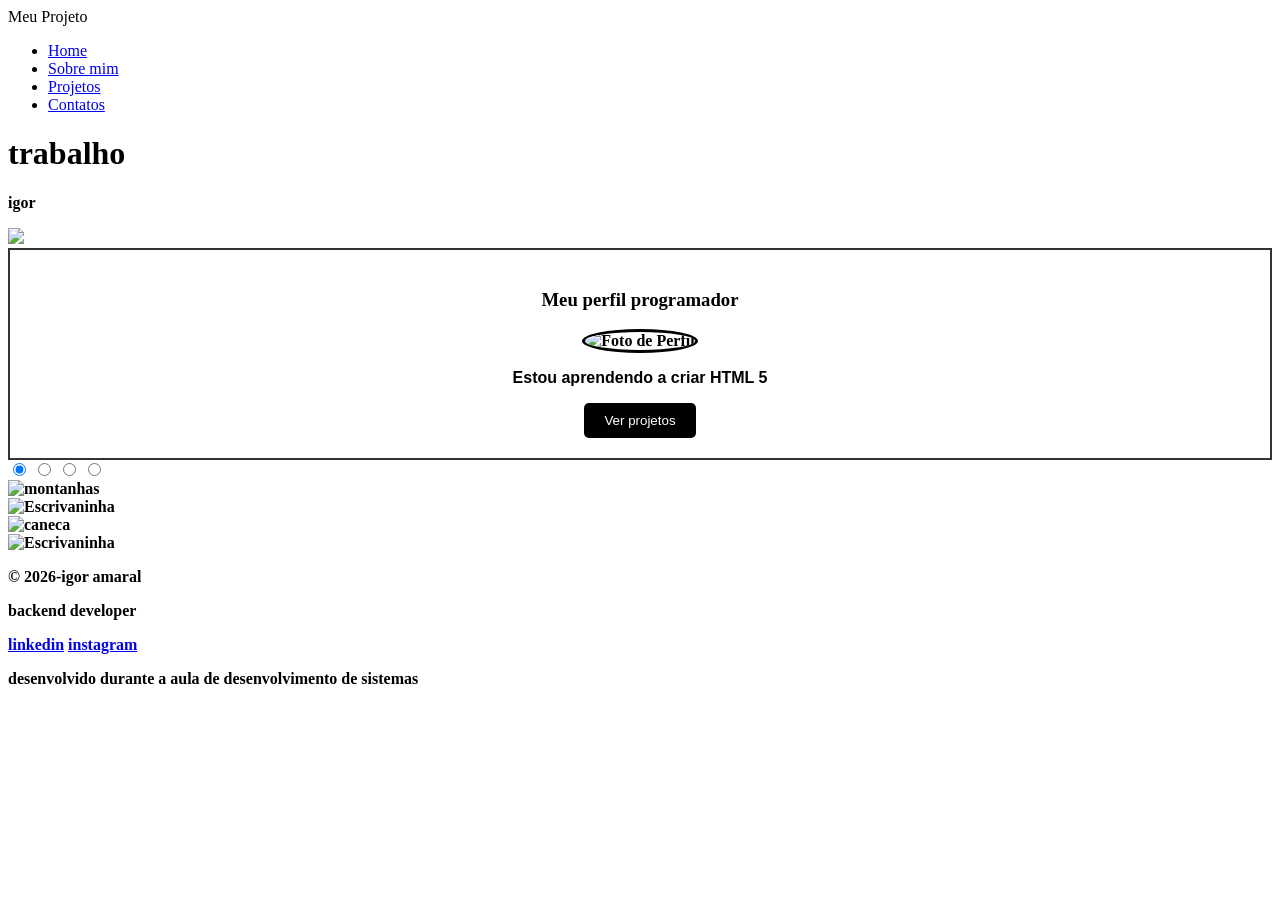
==== index.html @ 7ed9c73c "aula 11/02" ====
<!DOCTYPE html>
<html lang="pt-br">

<head>
    <meta charset="UTF-8">
    <meta name="viewport" content="width=device-width, initial-scale=1.0">
    <link rel="stylesheet" href="styles.css">
    <title>trabalho do igor</title>
</head>

<body>

    <header class="navbar">
        <div class="logo">Meu Projeto</div>
        <nav>
            <ul>
                <li><a href="#">Home</a></li>
                <li><a href="#">Sobre mim</a></li>
                <li><a href="#">Projetos</a></li>
                <li><a href="#">Contatos</a></li>
            </ul>
        </nav>
    </header>



    <h1>trabalho </h1>
    <strong><p>igor</p><strong>
            <img src="C:\Users\aluno\Pictures\dinofofo.webp">


            <!--PARAGRAFO DA AULA 2-->

            <section style="text-align: center; border: 2px solid #333; padding: 20px;">
                <h3 style="color: black;">Meu perfil programador</h3>

                <img src="https://picsum.photos/200" style="width: 150px; border-radius: 50%; border: 3px solid black;" alt="Foto de Perfil">
                <p style="color:black; font-family:Arial, Helvetica, sans-serif;">
                    Estou aprendendo a criar  <strong>HTML 5</strong>
                </p>

                <button style="background-color: black; color: white; border:none; padding:10px  20px; border-radius:5px">
                    Ver projetos
                </button>
            </section>
            <section class="slider">
                <div class="slider-content">
                    <input type="radio" name="btn-radio" id="radio1" checked>
                    <input type="radio" name="btn-radio" id="radio2">
                    <input type="radio" name="btn-radio" id="radio3">
                    <input type="radio" name="btn-radio" id="radio4">
                        <div class="slider-box first">
                            <img src="https://picsum.photos/id/10/800/400" alt="montanhas">
                        </div>
                    <div class="slider-box">
                    <img src="https://picsum.photos/id/20/800/400"alt="Escrivaninha">
                    </div>
                    <div class="slider-box">
                     <img src="https://picsum.photos/id/30/800/400" alt="caneca">
                      </div>
                 <div class="slider-box">
                   <img src="https://picsum.photos/id/20/800/400" alt="Escrivaninha">
                  </div>

                   <div class="nav-auto">
                <div class="auto-btn1"></div>
                <div class="auto-btn2"></div>
                <div class="auto-btn3"></div>
                <div class="auto-btn4"></div>
             </div>
            </div>
        <div class="nav-manual">
            <label for="radio1" class="manual-btn"></label>
            <label for="radio2" class="manual-btn"></label>
            <label for="radio3" class="manual-btn"></label>
            <label for="radio4" class="manual-btn"></label>
        </div>
    </section>
    <!--rodapé da pagina-->
    <footer class="rodape-principal">
        <div class="container-rodape">

        <div class="info-copyright">
            <p>&copy;
                2026-igor amaral</p>
            <p>backend developer</p>

            <nav>
                <a href="https://github.com/igoramaral007"github></a>
                <a href="#">linkedin</a>
                <a href="#">instagram</a>


            </nav>
        </div>
        </div>
        <div class="rodape-inferior">
            <p>desenvolvido durante a aula de desenvolvimento de sistemas</p>
        </div>
    </footer>
</body>
<script src="js.js"></script>
</html>
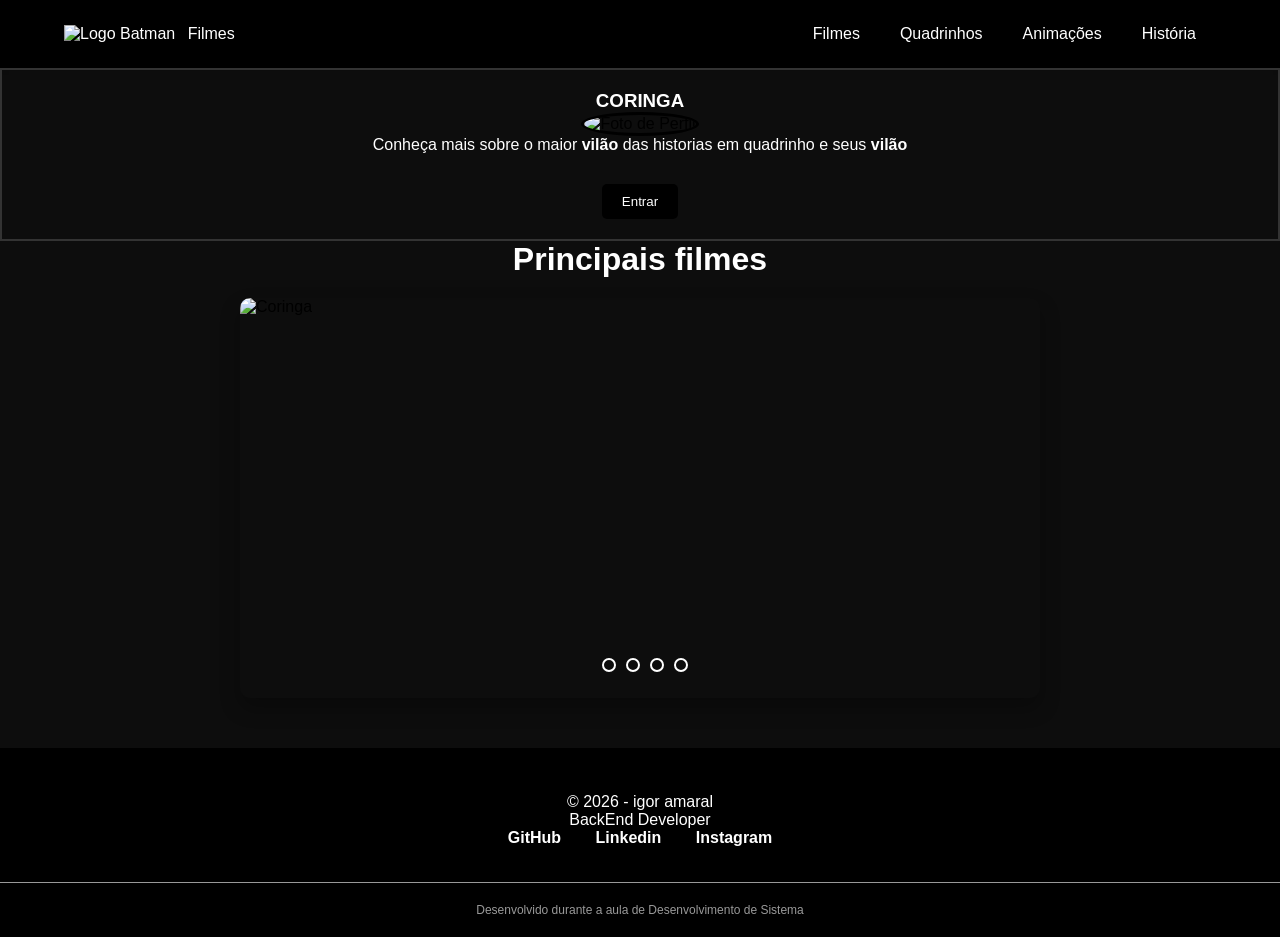
==== commit fadd05c7: "atualizar site" ====
--- a/index.html
+++ b/index.html
@@ -5,100 +5,98 @@
     <meta charset="UTF-8">
     <meta name="viewport" content="width=device-width, initial-scale=1.0">
     <link rel="stylesheet" href="styles.css">
-    <title>trabalho do igor</title>
+    <title>CORINGA</title>
 </head>
 
 <body>
 
     <header class="navbar">
-        <div class="logo">Meu Projeto</div>
+        <div class="logo"><img src="D:\Batman\img\toppng.com-batman-dark-logo-png-1514x707.png"alt="Logo Batman">
+            Filmes
+        </div>
         <nav>
             <ul>
-                <li><a href="#">Home</a></li>
-                <li><a href="#">Sobre mim</a></li>
-                <li><a href="#">Projetos</a></li>
-                <li><a href="#">Contatos</a></li>
+                <li><a href="index.html">Filmes</a></li>
+                <li><a href="quadrinhos.html">Quadrinhos</a></li>
+                <li><a href="animaçoes.html">Animações</a></li>
+                <li><a href="historia.html">História</a></li>
             </ul>
         </nav>
     </header>
 
-
-
-    <h1>trabalho </h1>
-    <strong><p>igor</p><strong>
-            <img src="C:\Users\aluno\Pictures\dinofofo.webp">
-
-
+            
             <!--PARAGRAFO DA AULA 2-->
 
             <section style="text-align: center; border: 2px solid #333; padding: 20px;">
-                <h3 style="color: black;">Meu perfil programador</h3>
+                <h3 style="color: white;"> CORINGA</h3>
 
-                <img src="https://picsum.photos/200" style="width: 150px; border-radius: 50%; border: 3px solid black;" alt="Foto de Perfil">
-                <p style="color:black; font-family:Arial, Helvetica, sans-serif;">
-                    Estou aprendendo a criar  <strong>HTML 5</strong>
+                <img src=c:\Users\aluno\Pictures\coriga.jpg style="width: 150px; border-radius: 50%; border: 3px solid black;" alt="Foto de Perfil">
+                <p style="color:white; font-family:Arial, Helvetica, sans-serif;margin-bottom:30px;">
+                    Conheça mais sobre o maior <strong>vilão</strong> das historias em quadrinho e seus <strong>vilão</strong>
                 </p>
+                <div class="btn-entrar"><button onclick="window.location.href='viloes.html'" >
 
-                <button style="background-color: black; color: white; border:none; padding:10px  20px; border-radius:5px">
-                    Ver projetos
-                </button>
+    Entrar
+</button>
+</div>
+
             </section>
+            <h1 style="text-align: center;color: white;">Principais filmes</h1>
             <section class="slider">
                 <div class="slider-content">
                     <input type="radio" name="btn-radio" id="radio1" checked>
                     <input type="radio" name="btn-radio" id="radio2">
                     <input type="radio" name="btn-radio" id="radio3">
                     <input type="radio" name="btn-radio" id="radio4">
-                        <div class="slider-box first">
-                            <img src="https://picsum.photos/id/10/800/400" alt="montanhas">
-                        </div>
-                    <div class="slider-box">
-                    <img src="https://picsum.photos/id/20/800/400"alt="Escrivaninha">
+                    <div class="slider-box first">
+                        <img src="C:\Users\aluno\Downloads\cada do coriga.jpeg" alt="Coringa">
                     </div>
                     <div class="slider-box">
-                     <img src="https://picsum.photos/id/30/800/400" alt="caneca">
-                      </div>
-                 <div class="slider-box">
-                   <img src="https://picsum.photos/id/20/800/400" alt="Escrivaninha">
-                  </div>
+                        <img src="c:\Users\aluno\Pictures\download (2).jpeg" alt="Cavaleiro das trevas">
+                    </div>
+                    <div class="slider-box">
+                        <img src="c:\Users\aluno\Pictures\filme_8966.jpg" alt="batman vs superman">
+                    </div>
+                    <div class="slider-box">
+                        <img src="D:\Batman\img\the batman.webp" alt="the batman">
+                    </div>
 
-                   <div class="nav-auto">
-                <div class="auto-btn1"></div>
-                <div class="auto-btn2"></div>
-                <div class="auto-btn3"></div>
-                <div class="auto-btn4"></div>
-             </div>
-            </div>
-        <div class="nav-manual">
-            <label for="radio1" class="manual-btn"></label>
-            <label for="radio2" class="manual-btn"></label>
-            <label for="radio3" class="manual-btn"></label>
-            <label for="radio4" class="manual-btn"></label>
-        </div>
-    </section>
-    <!--rodapé da pagina-->
-    <footer class="rodape-principal">
-        <div class="container-rodape">
+                    <div class="nav-auto">
+                        <div class="auto-btn1"></div>
+                        <div class="auto-btn2"></div>
+                        <div class="auto-btn3"></div>
+                        <div class="auto-btn4"></div>
+                    </div>
+                </div>
+                <div class="nav-manual">
+                    <label for="radio1" class="manual-btn"></label>
+                    <label for="radio2" class="manual-btn"></label>
+                    <label for="radio3" class="manual-btn"></label>
+                    <label for="radio4" class="manual-btn"></label>
+                </div>
+            </section>
 
-        <div class="info-copyright">
-            <p>&copy;
-                2026-igor amaral</p>
-            <p>backend developer</p>
+            <!-- RODAPÉ DA PAGINA-->
+            <footer class="rodape-principal">
+                <div class="container-rodape">
 
-            <nav>
-                <a href="https://github.com/igoramaral007"github></a>
-                <a href="#">linkedin</a>
-                <a href="#">instagram</a>
+                    <div class="info-copyright">
+                        <p>&copy; 2026 - igor amaral </p> 
+                        <p>BackEnd Developer</p>
 
+                        <nav class="link-sociais">
+                            <a href="https://github.com/KaueYuki">GitHub</a>
+                            <a href="#">Linkedin</a>
+                            <a href="https://www.instagram.com/kauekozima/">Instagram</a>
+                        </nav>
+                    </div>
+                </div>
 
-            </nav>
-        </div>
-        </div>
-        <div class="rodape-inferior">
-            <p>desenvolvido durante a aula de desenvolvimento de sistemas</p>
-        </div>
-    </footer>
+                <div class="rodape-inferior">
+                    <p>Desenvolvido durante a aula de Desenvolvimento de Sistema</p>
+                </div>
+            </footer>
+
 </body>
 <script src="js.js"></script>
-</html>
-  
+</html>
--- a/styles.css
+++ b/styles.css
@@ -0,0 +1,317 @@
+* {
+  margin: 0; /*Remover as margens padrão do navegador*/
+  padding: 0; /*Remove os preenchimentos padrão do navegador*/
+  box-sizing: border-box; /*Garante que bordas não aumentem o tamanho dos elementos*/
+  font-family: Arial, Helvetica, sans-serif;
+}
+
+body {
+  background-color: #0D0D0D;
+}
+/* Estilizar a barra de navegação*/
+.navbar {
+  background: rgb(0, 0, 0);
+  color: white;
+  display: flex;
+  justify-content: space-between;
+  align-items: center;
+  padding: 15px 5%;
+  box-shadow: 0 2px 5px rgba(0, 0, 0, 0.1);
+}
+.logo img {
+   margin-bottom:start;
+    width: 40px;   /* tamanho da imagem */
+    height: auto;
+    vertical-align: middle;
+    margin-right: 8px;
+}
+.navbar ul {
+  display: flex;
+  list-style: none;
+  margin: 0; /*remove as margens da lista*/
+  padding: 0; /*remove o preenchimento interno */
+}
+
+.navbar ul li a {
+  color: white;
+  text-decoration: none;
+  padding: 10px 20px;
+  display: block;
+  border-radius: 5px;
+  transition: 0.4s;
+}
+.navbar ul li a:hover {
+  background-color: white; /*adiciona um fundo branco*/
+  color: #1F1F1F; /*adiciona uma cor diferente ao texto*/
+  box-shadow: 0px 4px 10px rgba(0, 0, 0.3);
+  /*0px move na horizontal
+  4px move na vertical
+  10px desfoque de 10px na sombra
+   rgba(0,0,0.3) adiciona a cor preta e uma transparencia de 30%(0.3)*/
+  transform: translateY(-2px); /*move a box 2px para cima*/
+}
+
+/*Container que limita o tamanho do Carrossel*/
+.slider {
+  margin: 20px auto; /*Centraliza na tela e da margem no topo*/
+  width: 800px; /*largura fixa do carrossel */
+  height: 400px; /*Altura fixa do carrossel */
+  overflow: hidden; /*Esconde o que estiver fora da caixa (as outras fotos)*/
+  border-radius: 10px; /* Cantos arredondados */
+  box-shadow: 0px 10px 20px rgba(0, 0, 0, 0.3); /*sombra para dar profundidade*/
+}
+/*Div que contem as imagens alinhadas*/
+.slider-content {
+  width: 400%;
+  height: 100%; /*Ocupa 100% da altura do objeto "PAI"*/
+  display: flex; /*Coloca as imagens uma do lado da outra*/
+}
+
+/*Esconde os botões originais */
+.slider-content input {
+  display: none; /*Esconde os botões RADIO*/
+}
+/* Estilo de cada caixa de imagem*/
+.slider-box {
+  width: 25%; /*Cada foto ocupa 25% (100% divido por 4) */
+  transition: 0.6s; /* Tempo de animação de deslize entre as fotos*/
+}
+
+/*Garante que a imagem cubra todo o espaço sem distorcer*/
+.slider-box img {
+  width: 800px; /* Largura fixa para manter o padrão*/
+  height: 400px; /*Altura fixa para manter o padrão*/
+  object-fit: cover; /* Corta a imagem para preencher o espaço sem achatar */
+}
+
+/* LOGICA DE MOVIMENTO: AJUSTANDO PARA 4 IMAGENS */
+/*Imagem 1: Margem 0 */
+#radio1:checked ~ .first {
+  margin-left: 0;
+}
+
+/*Imagem 2: Pula a primeira (25%) */
+#radio2:checked ~ .first {
+  margin-left: -25%;
+}
+
+/*Imagem 3: pula as duas primeiras (50%) */
+#radio3:checked ~ .first {
+  margin-left: -50%;
+}
+
+/* Imagem 4: pula as tres primeiras (75%)*/
+#radio4:checked ~ .first {
+  margin-left: -75%;
+}
+
+/*ESTILO DOS BOTÕES MANUAIS (BOLINHA)*/
+.nav-manual {
+  position: absolute; /*POSICIONAMENTO FIXO EM RELAÇÃO AO SLIDER */
+  width: 800px; /* Mesma largura do slider */
+  margin-top: -40px; /*Joga as bolinhas para dentro da imagem*/
+  display: flex;
+  justify-content: center; /*centraliza as bolinhas horizontalmente*/
+}
+.manual-btn {
+  border: 2px solid white; /*Borda branca para visibilidade */
+  padding: 5px; /* Tamanho das bolinhas*/
+  border-radius: 10px;
+  cursor: pointer;
+  margin-left: 10px; /*Espaçamento entre as bolinhas*/
+  transition: 0.3s; /*Suaviza a mudança de cor no hover*/
+}
+.manual-btn:hover {
+  background-color: white;
+}
+
+/* ESTILIZAÇÃO DO RODAPÉ DA PÁGINA*/
+.rodape-principal{
+  background-color: black; 
+  color: white;
+  padding: 40px 0 20px 0;
+  margin-top:50px; /*afastar da galeria */
+}
+
+.container-rodape{
+  display: flex;
+  justify-content:space-around;
+  align-items: center;
+  flex-wrap: wrap; /*faz os itens pularem linhas em telas pequenas*/
+  max-width: 1200px;
+  margin: 0 auto; /*centralizar o container na tela */
+}
+.link-sociais a 
+{
+  color: white;
+  text-decoration: none;
+  margin: 0 15px; /*ESPAÇAMENTO ENTRE OS LINKS*/
+  font-weight: bold;
+  transition: 0.3s;
+}
+.link-sociais a:hover{
+  color:#3498db;
+  text-shadow: 0 0 5px(255,255,255, 0.2);
+}
+.rodape-inferior{
+  text-align: center;
+  border-top: 1px solid white; /*LINHA DIVISORIA*/
+  margin-top: 30px;
+  padding-top: 20px;
+  font-size: 12px;
+  opacity: 0.6;
+}
+.info-copyright{
+  text-align: center;
+  margin: 5px 0;
+}
+.btn-entrar button {
+    background-color: black;
+    color: white;
+    border: none;
+    padding: 10px 20px;
+    border-radius: 5px;
+    cursor: pointer;
+    transition: all 0.3s ease;
+}
+
+.btn-entrar button:hover {
+    background-color: white;
+    color: black;
+    transform: scale(1.1);
+}
+.titulo-v1{
+    color: white;
+    margin-bottom: 15px; /* espaço embaixo do título */
+}
+
+.vilao1 {
+    color: white;
+    margin-bottom: 30px; /* espaço depois do parágrafo */
+    line-height: 1.6; /* espaço entre linhas do texto */
+    width: 60%;
+    margin-left: 0px;
+}
+.titulo-v2{
+    color: white;
+    margin-bottom: 15px; /* espaço embaixo do título */
+}
+
+.vilao2 {
+    color: white;
+    margin-bottom: 30px; /* espaço depois do parágrafo */
+    line-height: 1.6; /* espaço entre linhas do texto */
+    width: 60%;
+    margin-left: 0px;
+}
+.titulo-v3{
+    color: white;
+    margin-bottom: 15px; /* espaço embaixo do título */
+    
+}
+.vilao3{
+    color: white;
+    margin-bottom: 30px; /* espaço depois do parágrafo */
+    line-height: 1.6; /* espaço entre linhas do texto */
+    width: 60%;
+    margin-left: 0px;
+}
+.titulo-v4{
+    color: white;
+    margin-bottom: 15px; /* espaço embaixo do título */
+}
+.vilao4{
+    color: white;
+    margin-bottom: 30px; /* espaço depois do parágrafo */
+    line-height: 1.6; /* espaço entre linhas do texto */
+    width: 60%;
+    margin-left: 0px;
+}
+.quadrinhos1{
+    color: white;
+    margin-bottom: 15px; /* espaço embaixo do título */
+}
+.textoq1{
+    color: white;
+    margin-bottom: 30px; /* espaço depois do parágrafo */
+    line-height: 1.6; /* espaço entre linhas do texto */
+    width: 60%;
+    margin-left: 0px;
+}
+.quadrinhos2{
+   color: white;
+    margin-bottom: 15px; /* espaço embaixo do título */
+}
+.textoq2{
+   color: white;
+    margin-bottom: 30px; /* espaço depois do parágrafo */
+    line-height: 1.6; /* espaço entre linhas do texto */
+    width: 60%;
+    margin-left: 0px;
+}
+.quadrinhos3{
+  color: white;
+    margin-bottom: 15px; /* espaço embaixo do título */
+}
+.textoq3{
+   color: white;
+    margin-bottom: 30px; /* espaço depois do parágrafo */
+    line-height: 1.6; /* espaço entre linhas do texto */
+    width: 60%;
+    margin-left: 0px;
+}
+.quadrinhos4{
+  color: white;
+    margin-bottom: 15px; /* espaço embaixo do título */
+}
+.textoq4{
+   color: white;
+    margin-bottom: 30px; /* espaço depois do parágrafo */
+    line-height: 1.6; /* espaço entre linhas do texto */
+    width: 60%;
+    margin-left: 0px;
+}
+.anima1{
+  color: white;
+    margin-bottom: 15px; /* espaço embaixo do título */
+}
+.textoa1{
+  color: white;
+    margin-bottom: 30px; /* espaço depois do parágrafo */
+    line-height: 1.6; /* espaço entre linhas do texto */
+    width: 60%;
+    margin-left: 0px;
+}
+.anima2{
+  color: white;
+    margin-bottom: 15px; /* espaço embaixo do título */
+}
+.textoa2{
+  color: white;
+    margin-bottom: 30px; /* espaço depois do parágrafo */
+    line-height: 1.6; /* espaço entre linhas do texto */
+    width: 60%;
+    margin-left: 0px;
+}
+.anima3{
+  color: white;
+    margin-bottom: 15px; /* espaço embaixo do título */
+}
+.textoa3{
+  color: white;
+    margin-bottom: 30px; /* espaço depois do parágrafo */
+    line-height: 1.6; /* espaço entre linhas do texto */
+    width: 60%;
+    margin-left: 0px;
+}
+.anima4{
+  color: white;
+    margin-bottom: 15px; /* espaço embaixo do título */
+}
+.textoa4{
+  color: white;
+    margin-bottom: 30px; /* espaço depois do parágrafo */
+    line-height: 1.6; /* espaço entre linhas do texto */
+    width: 60%;
+    margin-left: 0px;
+}
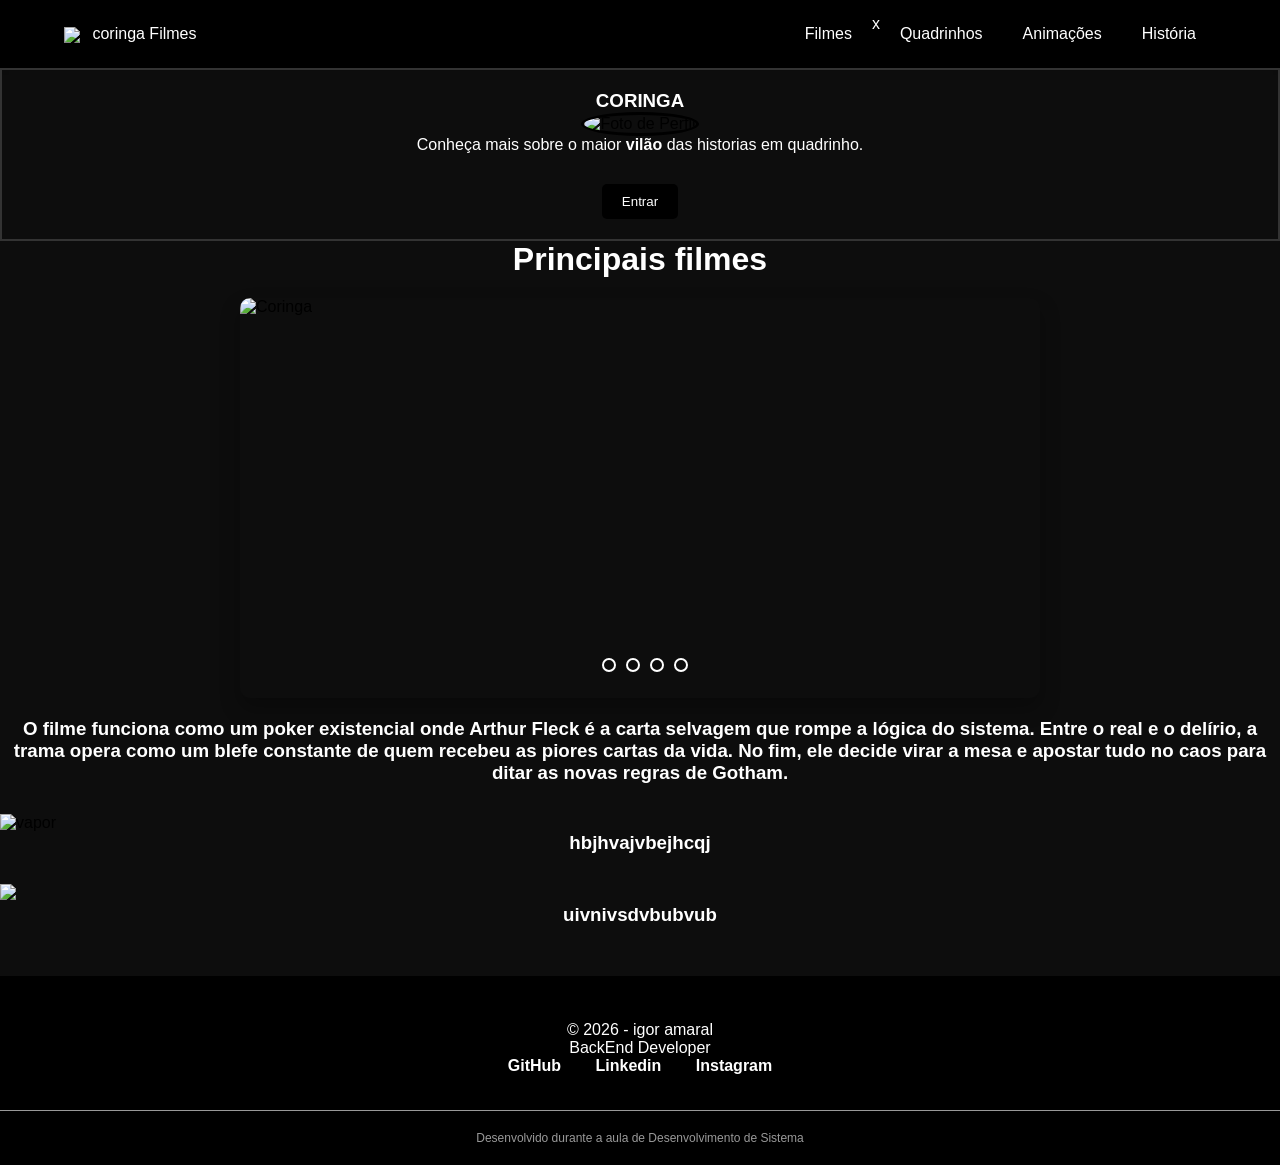
==== commit 14de1a7f: "atualizar site" ====
--- a/index.html
+++ b/index.html
@@ -11,14 +11,12 @@
 <body>
 
     <header class="navbar">
-        <div class="logo"><img src="D:\Batman\img\toppng.com-batman-dark-logo-png-1514x707.png"alt="Logo Batman">
-            Filmes
-        </div>
+        <div class="logo"><img src=c:\Users\aluno\Downloads\download.png > coringa Filmes  </div>
         <nav>
             <ul>
-                <li><a href="index.html">Filmes</a></li>
+                <li><a href="index.html">Filmes</a></li>x
                 <li><a href="quadrinhos.html">Quadrinhos</a></li>
-                <li><a href="animaçoes.html">Animações</a></li>
+                <li><a href="js/animaçao.html">Animações</a></li>
                 <li><a href="historia.html">História</a></li>
             </ul>
         </nav>
@@ -30,9 +28,9 @@
             <section style="text-align: center; border: 2px solid #333; padding: 20px;">
                 <h3 style="color: white;"> CORINGA</h3>
 
-                <img src=c:\Users\aluno\Pictures\coriga.jpg style="width: 150px; border-radius: 50%; border: 3px solid black;" alt="Foto de Perfil">
+                <img src=c:\Users\aluno\Downloads\Joker_Crowbar.webp style="width: 150px; border-radius: 50%; border: 3px solid black;" alt="Foto de Perfil">
                 <p style="color:white; font-family:Arial, Helvetica, sans-serif;margin-bottom:30px;">
-                    Conheça mais sobre o maior <strong>vilão</strong> das historias em quadrinho e seus <strong>vilão</strong>
+                    Conheça mais sobre o maior <strong>vilão</strong> das historias em quadrinho.  <strong></strong>
                 </p>
                 <div class="btn-entrar"><button onclick="window.location.href='viloes.html'" >
 
@@ -48,17 +46,18 @@
                     <input type="radio" name="btn-radio" id="radio2">
                     <input type="radio" name="btn-radio" id="radio3">
                     <input type="radio" name="btn-radio" id="radio4">
+                    
                     <div class="slider-box first">
-                        <img src="C:\Users\aluno\Downloads\cada do coriga.jpeg" alt="Coringa">
+                        <img src=c:\Users\aluno\Downloads\7de9bdaf287c0579ea16a70a62259ef00415feb09d1b59f49436f3b1571d3763.jpg alt="Coringa">
                     </div>
                     <div class="slider-box">
-                        <img src="c:\Users\aluno\Pictures\download (2).jpeg" alt="Cavaleiro das trevas">
+                        <img src=c:\Users\aluno\Downloads\coringa-2-heath-ledger.webp alt="vapor">
                     </div>
                     <div class="slider-box">
-                        <img src="c:\Users\aluno\Pictures\filme_8966.jpg" alt="batman vs superman">
+                        <img src=c:\Users\aluno\Downloads\download alt="coo">
                     </div>
                     <div class="slider-box">
-                        <img src="D:\Batman\img\the batman.webp" alt="the batman">
+                        <img src=c:\Users\aluno\Downloads\big-poster-filme-joker-coringa-joaquin-phoenix-tam-90x60-cm-nerd.jpg alt="joker">
                     </div>
 
                     <div class="nav-auto">
@@ -76,6 +75,20 @@
                 </div>
             </section>
 
+            <h3 class="description">
+            O filme funciona como um poker existencial onde Arthur Fleck é a carta selvagem que rompe  
+             a lógica do sistema. Entre o real e o delírio, a trama opera como um blefe constante de quem
+              recebeu as piores cartas da vida. No fim, ele decide virar a mesa e apostar tudo no caos para
+               ditar as novas regras de Gotham.</h3>
+            <div class="slider-box">
+            <img src=c:\Users\aluno\Downloads\download.png alt="vapor">
+            </div>
+            <h3 class="description">hbjhvajvbejhcqj</h3>
+
+             </div class="slider-box">
+                <img src="c:\Users\aluno\Downloads\download (3).jpeg"atl="utima"
+               </div>
+               <h3 class="description">uivnivsdvbubvub</h3>
             <!-- RODAPÉ DA PAGINA-->
             <footer class="rodape-principal">
                 <div class="container-rodape">
--- a/styles.css
+++ b/styles.css
@@ -314,4 +314,17 @@
     line-height: 1.6; /* espaço entre linhas do texto */
     width: 60%;
     margin-left: 0px;
+}
+
+.description
+{
+  color: white;
+  text-align: center;
+  margin-bottom: 30px; /* espaço depois do parágrafo */
+}
+.description
+{
+  color: white;
+  text-align: center;
+  margin-bottom: 30px; /* espaço depois do parágrafo */
 }
